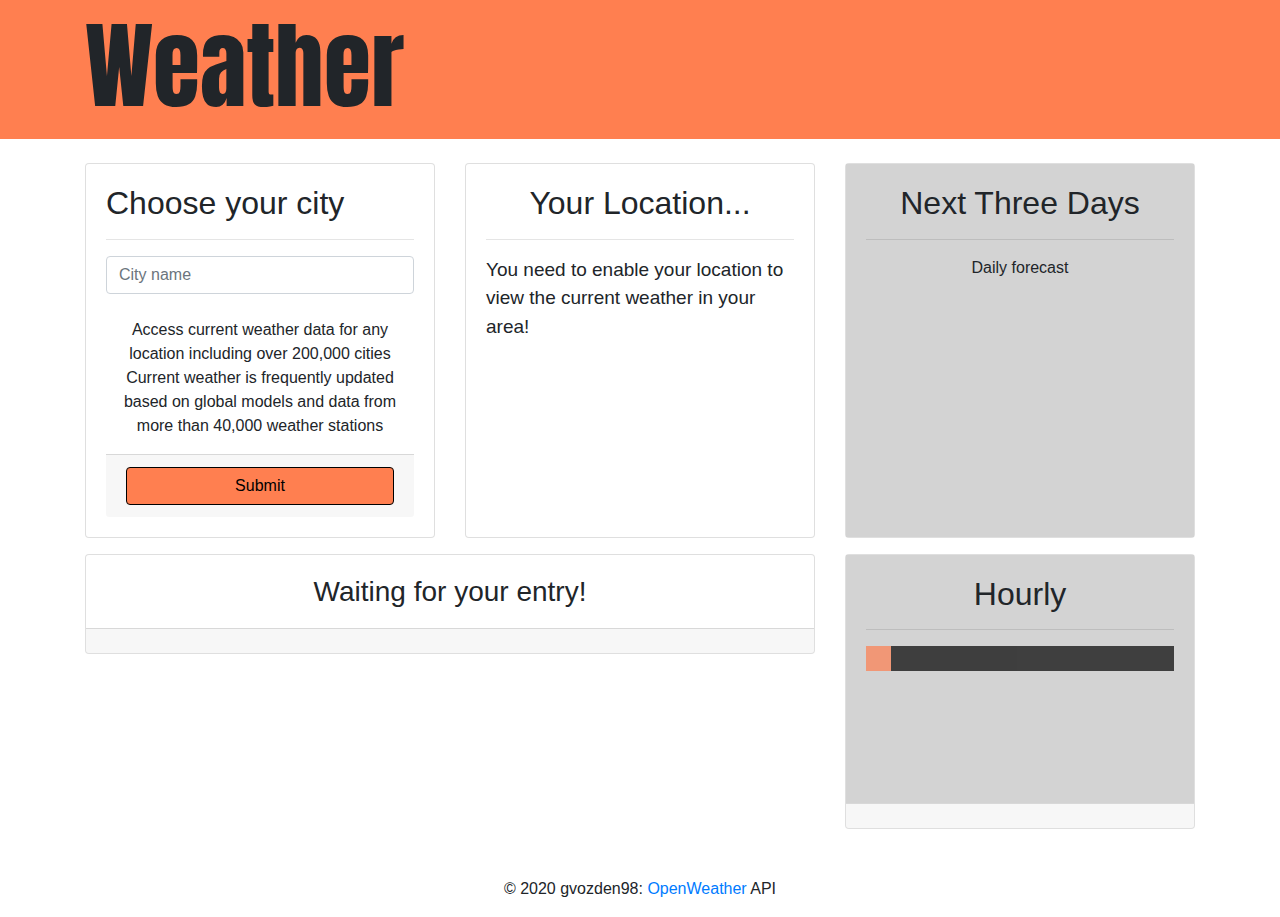
==== index.html @ 98ba2eea "Done project" ====
<!doctype html>
<html lang="en">
  <head>
    <!-- Required meta tags -->
    <meta charset="utf-8">
    <meta name="viewport" content="width=device-width, initial-scale=1, shrink-to-fit=no">

    <!-- Bootstrap CSS -->
    <link rel="stylesheet" href="https://stackpath.bootstrapcdn.com/bootstrap/4.4.1/css/bootstrap.min.css" integrity="sha384-Vkoo8x4CGsO3+Hhxv8T/Q5PaXtkKtu6ug5TOeNV6gBiFeWPGFN9MuhOf23Q9Ifjh" crossorigin="anonymous">
    <link href="https://fonts.googleapis.com/css2?family=Anton&display=swap" rel="stylesheet">
    <link rel="stylesheet" href="style.css">
    <title>Weather</title>
  </head>
  <body>
    <header>
      <!-- <div class="jumbotron jumbotron-fluid text-center" style="background-color: coral;">
        <div class="container">
        <h1 class="display-1">Weather</h1>        
        </div>
      </div> -->
      <nav class="navbar" style="background-color: coral;">
        <div class="container text-center"><h1 class="display-1">Weather</h1></div>
        
      </nav>
    </header>
    <br>
    <div class="container">
        <div class="row">
            <div class="col-md-4" style="margin-bottom: 1em;">
                <div class="card h-100" id="nameCard">
                    <div class="card-body" id="cardCityName">
                        <h5 class="card-title h2">Choose your city</h5><hr>                        
                        <input class="form-control" type="text" placeholder="City name" id="inputCityName">
                        <br>
                        <p class="card-text text-center">Access current weather data for any location including over 200,000 cities
                          Current weather is frequently updated based on global models and data from more than 40,000 weather stations</p>
                        <div class="card-footer">                          
                        <a href="#" class="btn btn-dark color btn-block" id="btnName" type="">Submit</a>                        
                        </div>
                    </div>
                  </div>
            </div>
            <div class="col-md-4" style="margin-bottom: 1em;">
                <div class="card h-100">
                    <div class="card-body" id="locationCard">
                      <h5 class="card-title h2 text-center" id="yourLocation">Your Location...</h5><hr id="hr2">                      
                      <p class="card-text" id="userWeather" style="font-size: 19px;">You need to enable your location to view the current weather in your area!</p>
                    </div>
                  </div>
            </div>
            <div class="col-md-4" style="margin-bottom: 1em;">
                <div class="card h-100">
                    <div class="card-body" style="background-color: #D3D3D3;">
                      <h5 class="card-title h2 text-center">Next Three Days</h5>
                      <hr>
                      <p class="card-text text-center" id="dailyTxt">Daily forecast</p>
                     
                    </div>
                  </div>
            </div>
          </div>
        <div class="row" style="margin-bottom: 1em;">
            <div class="col-sm" style="margin-bottom: 1em;">
                <div class="card text-center ">                    
                    <div class="card-body" id="insertCard">
                      
                      <p class="card-text h3" id="cardResponse">Waiting for your entry!</p>
                    </div>
                    <div class="card-footer text-muted" id="footerTime">
                      
                    </div>
                  </div>
            </div>
            <div class="col-md-4" style="margin-bottom: 1em;">
              <div class="card h-100">
                  <div class="card-body" style="background-color: #D3D3D3;">
                    <h5 class="card-title h2 text-center">Hourly</h5>
                    <hr>
                    <div class="slidecontainer" id="slidecontainerId">
                      <input type="range" min="1" max="24" value="1" class="slider" id="myRange">
                      <div class="wrapper">
                        <div class="container" id="testDiv" style="height: 100px; margin-bottom: 5px;">
                          <hr id="testhr">
                        </div>
                        <div class="container"  id="hourlyDegrees">                          
                        </div>
                      </div>
                      <p class="card-text text-center" id="hourlyTxt"></p>
                    </div>
                    
                  </div>
                  <div class="card-footer text-muted" id="footerTime">

                </div>
          </div>
        </div>
          
    </div>
    <!-- Footer -->
    
    <footer>

      <!-- Copyright -->
      <div class=" text-center py-3">© 2020 gvozden98:
        <a href="https://openweathermap.org/">OpenWeather</a><span> API</span>
      </div>
      <!-- Copyright -->

    </footer>
<!-- Footer -->
    <!-- Optional JavaScript -->
    <script src="script.js"></script>
    <!-- jQuery first, then Popper.js, then Bootstrap JS -->
    <script src="https://code.jquery.com/jquery-3.4.1.slim.min.js" integrity="sha384-J6qa4849blE2+poT4WnyKhv5vZF5SrPo0iEjwBvKU7imGFAV0wwj1yYfoRSJoZ+n" crossorigin="anonymous"></script>
    <script src="https://cdn.jsdelivr.net/npm/popper.js@1.16.0/dist/umd/popper.min.js" integrity="sha384-Q6E9RHvbIyZFJoft+2mJbHaEWldlvI9IOYy5n3zV9zzTtmI3UksdQRVvoxMfooAo" crossorigin="anonymous"></script>
    <script src="https://stackpath.bootstrapcdn.com/bootstrap/4.4.1/js/bootstrap.min.js" integrity="sha384-wfSDF2E50Y2D1uUdj0O3uMBJnjuUD4Ih7YwaYd1iqfktj0Uod8GCExl3Og8ifwB6" crossorigin="anonymous"></script>
  </body>
</html>
---- style.css ----
header div h1{

    font-family: 'Anton', sans-serif;
}
.color{
    background:coral;
    color: black;
    border-color: black;
}
.slidecontainer {
    width: 100%; /* Width of the outside container */
  }
  
  /* The slider itself */
  .slider {
    -webkit-appearance: none;  /* Override default CSS styles */
    appearance: none;
    width: 100%; /* Full-width */
    height: 25px; /* Specified height */
    background: black; /* Grey background */
    outline: none; /* Remove outline */
    opacity: 0.7; /* Set transparency (for mouse-over effects on hover) */
    -webkit-transition: .2s; /* 0.2 seconds transition on hover */
    transition: opacity .2s;
  }
  
  /* Mouse-over effects */
  .slider:hover {
    opacity: 1; /* Fully shown on mouse-over */
  }
  
  /* The slider handle (use -webkit- (Chrome, Opera, Safari, Edge) and -moz- (Firefox) to override default look) */
  .slider::-webkit-slider-thumb {
    -webkit-appearance: none; /* Override default look */
    appearance: none;
    width: 25px; /* Set a specific slider handle width */
    height: 25px; /* Slider handle height */
    background: coral; /* Coral background */
    cursor: pointer; /* Cursor on hover */
  }
  
  .slider::-moz-range-thumb {
    width: 25px; /* Set a specific slider handle width */
    height: 25px; /* Slider handle height */
    background: coral; /* Green background */
    cursor: pointer; /* Cursor on hover */
  }
  .wrapper{
      display: grid;
      grid-template-columns: 40% 60%;
  }
  .para{
    text-align: center;
    line-height: 100px;
  }
  #testhr{
      display: none;
  }

  @media screen and (min-width:766px) and (max-width:1218px){
        .para{
            font-size: 50px;   
        }
      .wrapper{
          
          grid-template-columns: unset;
      }
  }
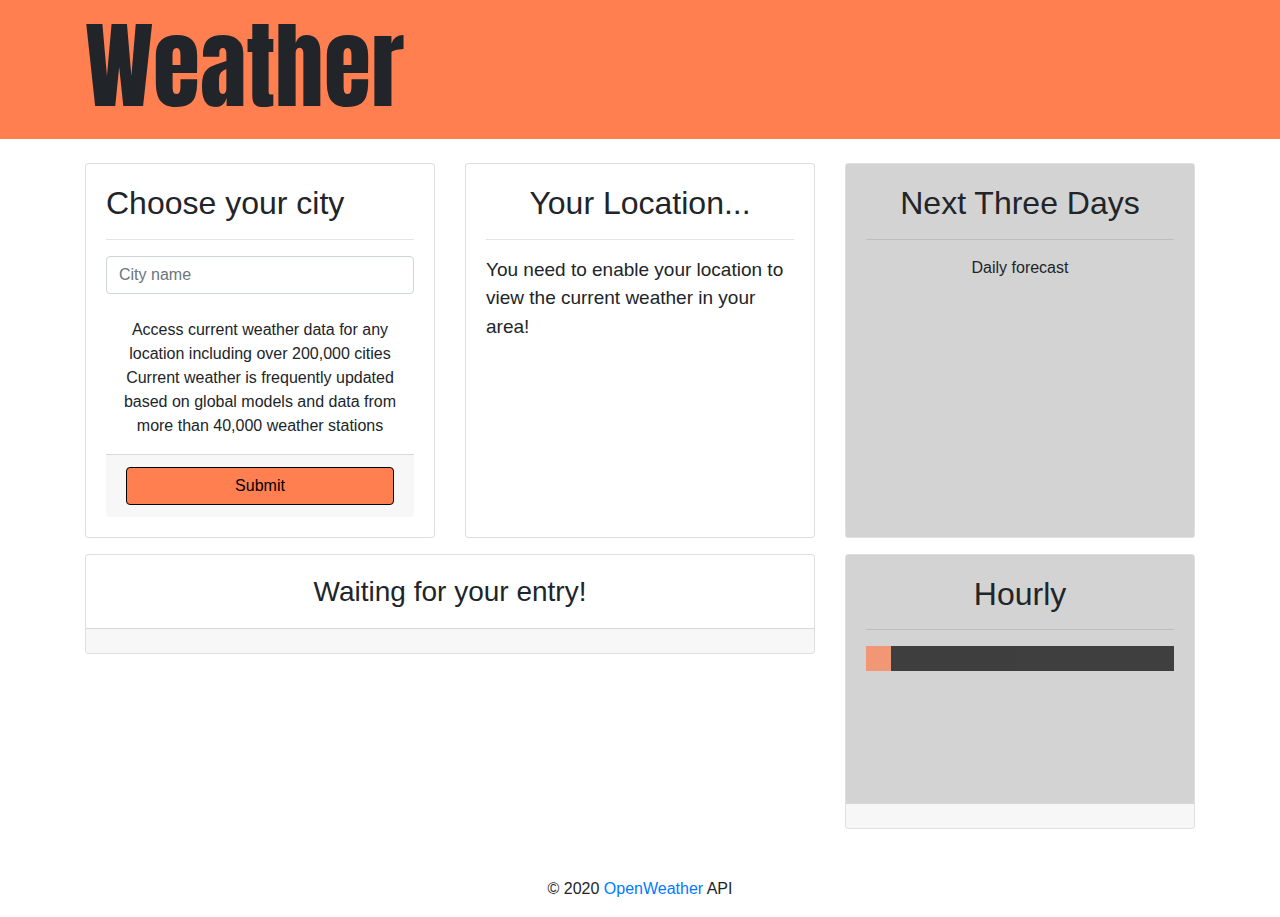
==== commit 1c622a62: "Finished Project" ====
--- a/index.html
+++ b/index.html
@@ -13,11 +13,6 @@
   </head>
   <body>
     <header>
-      <!-- <div class="jumbotron jumbotron-fluid text-center" style="background-color: coral;">
-        <div class="container">
-        <h1 class="display-1">Weather</h1>        
-        </div>
-      </div> -->
       <nav class="navbar" style="background-color: coral;">
         <div class="container text-center"><h1 class="display-1">Weather</h1></div>
         
@@ -99,9 +94,8 @@
     <!-- Footer -->
     
     <footer>
-
       <!-- Copyright -->
-      <div class=" text-center py-3">© 2020 gvozden98:
+      <div class=" text-center py-3">© 2020
         <a href="https://openweathermap.org/">OpenWeather</a><span> API</span>
       </div>
       <!-- Copyright -->
--- a/style.css
+++ b/style.css
@@ -1,69 +1,65 @@
-
-header div h1{
-
-    font-family: 'Anton', sans-serif;
+header div h1 {
+  font-family: "Anton", sans-serif;
 }
-.color{
-    background:coral;
-    color: black;
-    border-color: black;
+.color {
+  background: coral;
+  color: black;
+  border-color: black;
 }
 .slidecontainer {
-    width: 100%; /* Width of the outside container */
+  width: 100%; /* Width of the outside container */
+}
+
+/* The slider itself */
+.slider {
+  -webkit-appearance: none; /* Override default CSS styles */
+  appearance: none;
+  width: 100%; /* Full-width */
+  height: 25px; /* Specified height */
+  background: black; /* Grey background */
+  outline: none; /* Remove outline */
+  opacity: 0.7; /* Set transparency (for mouse-over effects on hover) */
+  -webkit-transition: 0.2s; /* 0.2 seconds transition on hover */
+  transition: opacity 0.2s;
+}
+
+/* Mouse-over effects */
+.slider:hover {
+  opacity: 1; /* Fully shown on mouse-over */
+}
+
+.slider::-webkit-slider-thumb {
+  -webkit-appearance: none; /* Override default look */
+  appearance: none;
+  width: 25px; /* Set a specific slider handle width */
+  height: 25px; /* Slider handle height */
+  background: coral; /* Coral background */
+  cursor: pointer; /* Cursor on hover */
+}
+
+.slider::-moz-range-thumb {
+  width: 25px; /* Set a specific slider handle width */
+  height: 25px; /* Slider handle height */
+  background: coral; /* Green background */
+  cursor: pointer; /* Cursor on hover */
+}
+.wrapper {
+  display: grid;
+  grid-template-columns: 40% 60%;
+}
+.para {
+  text-align: center;
+  line-height: 100px;
+}
+#testhr {
+  display: none;
+}
+
+@media screen and (min-width: 766px) and (max-width: 1218px) {
+  .para {
+    font-size: 50px;
   }
-  
-  /* The slider itself */
-  .slider {
-    -webkit-appearance: none;  /* Override default CSS styles */
-    appearance: none;
-    width: 100%; /* Full-width */
-    height: 25px; /* Specified height */
-    background: black; /* Grey background */
-    outline: none; /* Remove outline */
-    opacity: 0.7; /* Set transparency (for mouse-over effects on hover) */
-    -webkit-transition: .2s; /* 0.2 seconds transition on hover */
-    transition: opacity .2s;
+  .wrapper {
+    grid-template-columns: unset;
   }
-  
-  /* Mouse-over effects */
-  .slider:hover {
-    opacity: 1; /* Fully shown on mouse-over */
-  }
-  
-  /* The slider handle (use -webkit- (Chrome, Opera, Safari, Edge) and -moz- (Firefox) to override default look) */
-  .slider::-webkit-slider-thumb {
-    -webkit-appearance: none; /* Override default look */
-    appearance: none;
-    width: 25px; /* Set a specific slider handle width */
-    height: 25px; /* Slider handle height */
-    background: coral; /* Coral background */
-    cursor: pointer; /* Cursor on hover */
-  }
-  
-  .slider::-moz-range-thumb {
-    width: 25px; /* Set a specific slider handle width */
-    height: 25px; /* Slider handle height */
-    background: coral; /* Green background */
-    cursor: pointer; /* Cursor on hover */
-  }
-  .wrapper{
-      display: grid;
-      grid-template-columns: 40% 60%;
-  }
-  .para{
-    text-align: center;
-    line-height: 100px;
-  }
-  #testhr{
-      display: none;
-  }
-
-  @media screen and (min-width:766px) and (max-width:1218px){
-        .para{
-            font-size: 50px;   
-        }
-      .wrapper{
-          
-          grid-template-columns: unset;
-      }
-  }+}
